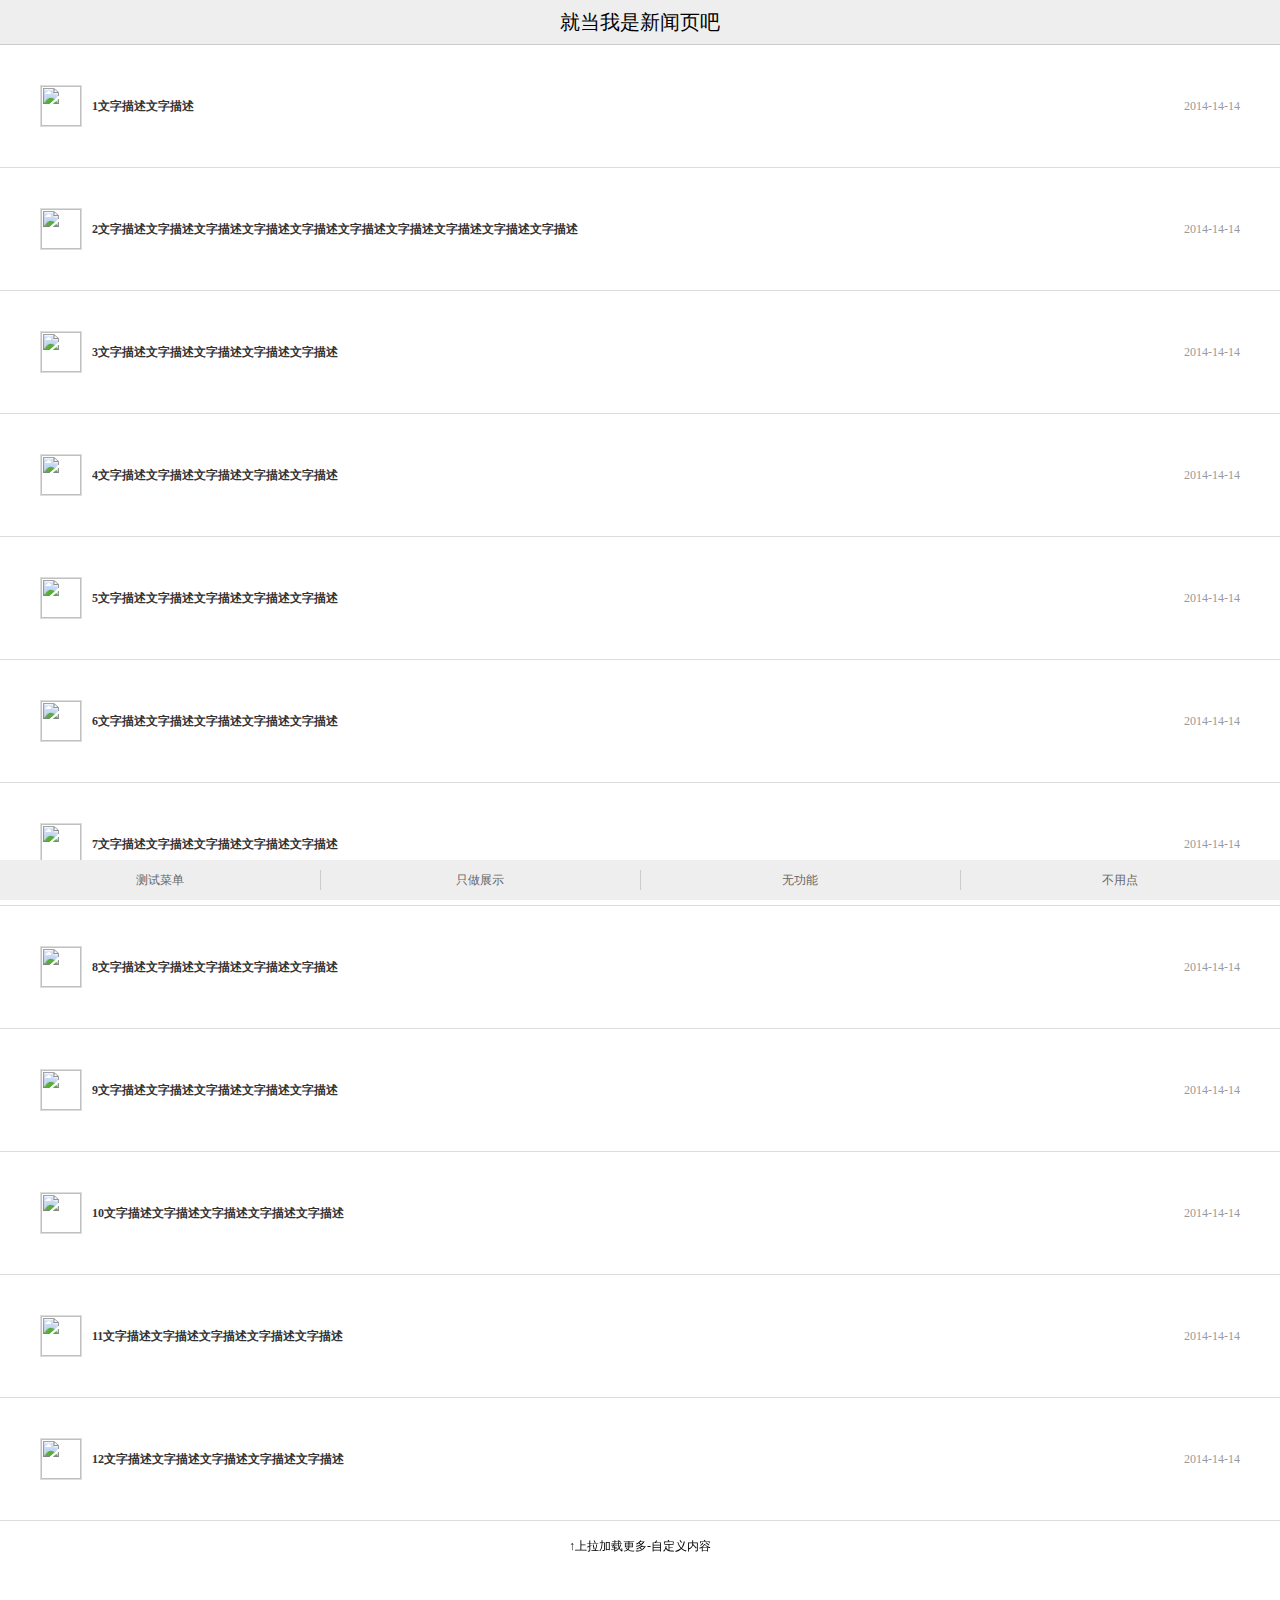
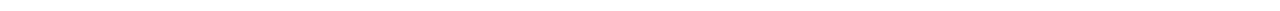
==== views/list.html @ 343e6dd3 "第一次提交代码" ====
<!DOCTYPE html>
<html>
<head>
	<title>访谈活动列表</title>
  	<meta http-equiv="Content-Type" content="text/html; charset=utf-8">

  	<style>
    *{
        margin: 0;
        padding:0;
        -webkit-tap-highlight-color:rgba(0,0,0,0);
        -webkit-text-size-adjust:none;
    }
    html{
        font-size:10px;
    }
    body{
        background-color: #f5f5f5;
        font-size: 1.2em;
    }
    .header{
        height: 44px;
        line-height: 44px;
        border-bottom: 1px solid #ccc;
        background-color: #eee;
    }
    .header h1{
        text-align: center;
        font-size: 2rem;
        font-weight: normal;
    }
    .content{
        padding-bottom: 40px;
        background-color: #fff;
    }
    .content .item{
        display: -webkit-box;
        display: -webkit-flex;
        display: -ms-flexbox;
        display: flex;
        -ms-flex-align:center;
        -webkit-box-align:center;
        box-align:center;
        -webkit-align-items:center;
        align-items:center;
        padding:3.125%;
        border-bottom: 1px solid #ddd;
        color: #333;
        text-decoration: none;
    }
    .content .item img{
        display: block;
        width: 40px;
        height: 40px;
        border:1px solid #ddd;
    }
    .content .item h3{
        display: block;
        -webkit-box-flex: 1;
        -webkit-flex: 1;
        -ms-flex: 1;
        flex: 1;
        width: 100%;
        max-height: 40px;
        overflow: hidden;
        line-height: 20px;
        margin: 0 10px;
        font-size: 1.2rem;
    }
    .content .item .date{
        display: block;
        height: 20px;
        line-height: 20px;
        color: #999;
    }
    .opacity{
        -webkit-animation: opacity 0.3s linear;
        animation: opacity 0.3s linear;
    }
    @-webkit-keyframes opacity {
        0% {
            opacity:0;
        }
        100% {
            opacity:1;
        }
    }
    @keyframes opacity {
        0% {
            opacity:0;
        }
        100% {
            opacity:1;
        }
    }
    .footer{
        position: fixed;
        left: 0;
        bottom: 0;
        display: -webkit-box;
        display: -webkit-flex;
        display: -ms-flexbox;
        display: flex;
        width: 100%;
        height: 40px;
    }
    .footer a{
        position: relative;
        display: block;
        -webkit-box-flex: 1;
        -webkit-flex: 1;
        -ms-flex: 1;
        flex: 1;
        line-height: 40px;
        text-align: center;
        color: #666;
        background-color: #eee;
        text-decoration: none;
    }
    .footer a:before{
        content: '';
        position: absolute;
        left: 0;
        top: 10px;
        width: 1px;
        height: 20px;
        background-color: #ccc;
    }
    .footer a:first-child:before{
        display: none;
    }
    </style>

    <link rel="stylesheet" href="/static/css/dropload.css">

</head>
<body>

	<div class="header">
	    <h1>就当我是新闻页吧</h1>
	</div>
	<div class="content">
	    <div class="lists">
	        <a class="item" href="#">
	            <img src="http://d6.yihaodianimg.com/N02/M0B/81/5A/CgQCsVMhX_mAAvXsAAJDE3K2zh485900_80x80.jpg" alt="">
	            <h3>1文字描述文字描述</h3>
	            <span class="date">2014-14-14</span>
	        </a>
	        <a class="item" href="#">
	            <img src="http://d6.yihaodianimg.com/N02/M0B/81/5A/CgQCsVMhX_mAAvXsAAJDE3K2zh485900_80x80.jpg" alt="">
	            <h3>2文字描述文字描述文字描述文字描述文字描述文字描述文字描述文字描述文字描述文字描述</h3>
	            <span class="date">2014-14-14</span>
	        </a>
	        <a class="item" href="#">
	            <img src="http://d6.yihaodianimg.com/N02/M0B/81/5A/CgQCsVMhX_mAAvXsAAJDE3K2zh485900_80x80.jpg" alt="">
	            <h3>3文字描述文字描述文字描述文字描述文字描述</h3>
	            <span class="date">2014-14-14</span>
	        </a>
	        <a class="item" href="#">
	            <img src="http://d6.yihaodianimg.com/N02/M0B/81/5A/CgQCsVMhX_mAAvXsAAJDE3K2zh485900_80x80.jpg" alt="">
	            <h3>4文字描述文字描述文字描述文字描述文字描述</h3>
	            <span class="date">2014-14-14</span>
	        </a>
	        <a class="item" href="#">
	            <img src="http://d6.yihaodianimg.com/N02/M0B/81/5A/CgQCsVMhX_mAAvXsAAJDE3K2zh485900_80x80.jpg" alt="">
	            <h3>5文字描述文字描述文字描述文字描述文字描述</h3>
	            <span class="date">2014-14-14</span>
	        </a>
	        <a class="item" href="#">
	            <img src="http://d6.yihaodianimg.com/N02/M0B/81/5A/CgQCsVMhX_mAAvXsAAJDE3K2zh485900_80x80.jpg" alt="">
	            <h3>6文字描述文字描述文字描述文字描述文字描述</h3>
	            <span class="date">2014-14-14</span>
	        </a>
	        <a class="item" href="#">
	            <img src="http://d6.yihaodianimg.com/N02/M0B/81/5A/CgQCsVMhX_mAAvXsAAJDE3K2zh485900_80x80.jpg" alt="">
	            <h3>7文字描述文字描述文字描述文字描述文字描述</h3>
	            <span class="date">2014-14-14</span>
	        </a>
	        <a class="item" href="#">
	            <img src="http://d6.yihaodianimg.com/N02/M0B/81/5A/CgQCsVMhX_mAAvXsAAJDE3K2zh485900_80x80.jpg" alt="">
	            <h3>8文字描述文字描述文字描述文字描述文字描述</h3>
	            <span class="date">2014-14-14</span>
	        </a>
	        <a class="item" href="#">
	            <img src="http://d6.yihaodianimg.com/N02/M0B/81/5A/CgQCsVMhX_mAAvXsAAJDE3K2zh485900_80x80.jpg" alt="">
	            <h3>9文字描述文字描述文字描述文字描述文字描述</h3>
	            <span class="date">2014-14-14</span>
	        </a>
	        <a class="item" href="#">
	            <img src="http://d6.yihaodianimg.com/N02/M0B/81/5A/CgQCsVMhX_mAAvXsAAJDE3K2zh485900_80x80.jpg" alt="">
	            <h3>10文字描述文字描述文字描述文字描述文字描述</h3>
	            <span class="date">2014-14-14</span>
	        </a>
	        <a class="item" href="#">
	            <img src="http://d6.yihaodianimg.com/N02/M0B/81/5A/CgQCsVMhX_mAAvXsAAJDE3K2zh485900_80x80.jpg" alt="">
	            <h3>11文字描述文字描述文字描述文字描述文字描述</h3>
	            <span class="date">2014-14-14</span>
	        </a>
	        <a class="item" href="#">
	            <img src="http://d6.yihaodianimg.com/N02/M0B/81/5A/CgQCsVMhX_mAAvXsAAJDE3K2zh485900_80x80.jpg" alt="">
	            <h3>12文字描述文字描述文字描述文字描述文字描述</h3>
	            <span class="date">2014-14-14</span>
	        </a>
	    </div>
	</div>
	<div class="footer">
	    <a href="#1" class="item">测试菜单</a>
	    <a href="#2" class="item">只做展示</a>
	    <a href="#3" class="item">无功能</a>
	    <a href="#4" class="item">不用点</a>
	</div>


<!-- jQuery1.7以上 或者 Zepto 二选一，不要同时都引用 -->
<script src="/static/js/zepto.min.js"></script>
<script src="/static/js/dropload.min.js"></script>

<script>
$(function(){
    // 页数
    var page = 0;
    // 每页展示10个
    var size = 10;
    // dropload
    $('.content').dropload({
        scrollArea : window,
        domUp : {
            domClass   : 'dropload-up',
            domRefresh : '<div class="dropload-refresh">↓下拉刷新-自定义内容</div>',
            domUpdate  : '<div class="dropload-update">↑释放更新-自定义内容</div>',
            domLoad    : '<div class="dropload-load"><span class="loading"></span>加载中...</div>'
        },
        domDown : {
            domClass   : 'dropload-down',
            domRefresh : '<div class="dropload-refresh">↑上拉加载更多-自定义内容</div>',
            domLoad    : '<div class="dropload-load"><span class="loading"></span>加载中...</div>',
            domNoData  : '<div class="dropload-noData">暂无数据-自定义内容</div>'
        },
        loadUpFn : function(me){
            $.ajax({
                type: 'GET',
                url: 'json/update.json',
                dataType: 'json',
                success: function(data){
                    var result = '';
                    for(var i = 0; i < data.lists.length; i++){
                        result +=   '<a class="item opacity" href="'+data.lists[i].link+'">'
                                        +'<img src="'+data.lists[i].pic+'" alt="">'
                                        +'<h3>'+data.lists[i].title+'</h3>'
                                        +'<span class="date">'+data.lists[i].date+'</span>'
                                    +'</a>';
                    }
                    // 为了测试，延迟1秒加载
                    setTimeout(function(){
                        $('.lists').html(result);
                        // 每次数据加载完，必须重置
                        me.resetload();
                        // 重置页数，重新获取loadDownFn的数据
                        page = 0;
                        // 解锁loadDownFn里锁定的情况
                        me.unlock();
                        me.noData(false);
                    },1000);
                },
                error: function(xhr, type){
                    alert('Ajax error!');
                    // 即使加载出错，也得重置
                    me.resetload();
                }
            });
        },
        loadDownFn : function(me){
            page++;
            // 拼接HTML
            var result = '';
            $.ajax({
                type: 'GET',
                // 127.0.0.1
                url: 'http://192.168.1.103:8080/search?page='+page+'&size='+size,
                dataType: 'json',
                success: function(data){
                    var arrLen = data.Length;
                    if(arrLen > 0){
                        for(var i=0; i<arrLen; i++){
                            result +=   '<a class="item opacity" href="'+data.Lists[i].Link+'">'
                                            +'<img src="'+data.Lists[i].Pic+'" alt="">'
                                            +'<h3>'+data.Lists[i].Title+'</h3>'
                                            +'<span class="date">'+data.Lists[i].Date+'</span>'
                                        +'</a>';
                        }
                    // 如果没有数据
                    }else{
                        // 锁定
                        me.lock();
                        // 无数据
                        me.noData();
                    }
                    // 为了测试，延迟1秒加载
                    setTimeout(function(){
                        // 插入数据到页面，放到最后面
                        $('.lists').append(result);
                        // 每次数据插入，必须重置
                        me.resetload();
                    },1000);
                },
                error: function(xhr, type){
                    alert('Ajax error!');
                    // 即使加载出错，也得重置
                    me.resetload();
                }
            });
        },
        threshold : 50
    });
});
</script>

</body>
</html>
---- static/css/dropload.css ----
.dropload-up,.dropload-down{
    position: relative;
    height: 0;
    overflow: hidden;
    font-size: 12px;
    /* 开启硬件加速 */
    -webkit-transform:translateZ(0);
    transform:translateZ(0);
}
.dropload-down{
    height: 50px;
}
.dropload-refresh,.dropload-update,.dropload-load,.dropload-noData{
    height: 50px;
    line-height: 50px;
    text-align: center;
}
.dropload-load .loading{
    display: inline-block;
    height: 15px;
    width: 15px;
    border-radius: 100%;
    margin: 6px;
    border: 2px solid #666;
    border-bottom-color: transparent;
    vertical-align: middle;
    -webkit-animation: rotate 0.75s linear infinite;
    animation: rotate 0.75s linear infinite;
}
@-webkit-keyframes rotate {
    0% {
        -webkit-transform: rotate(0deg);
    }
    50% {
        -webkit-transform: rotate(180deg);
    }
    100% {
        -webkit-transform: rotate(360deg);
    }
}
@keyframes rotate {
    0% {
        transform: rotate(0deg);
    }
    50% {
        transform: rotate(180deg);
    }
    100% {
        transform: rotate(360deg);
    }
}
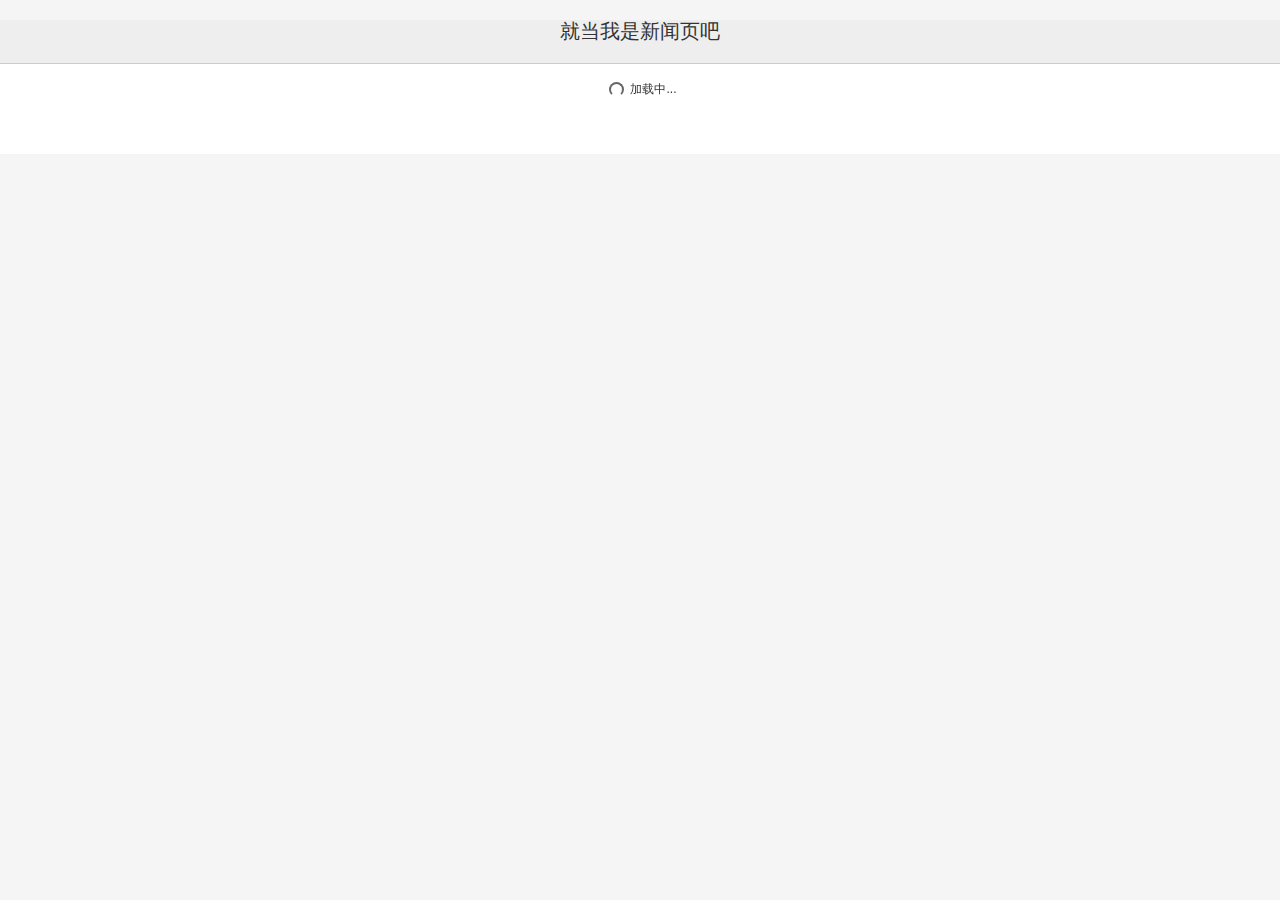
==== commit 1153f67a: "提交代码" ====
--- a/views/list.html
+++ b/views/list.html
@@ -3,6 +3,18 @@
 <head>
 	<title>访谈活动列表</title>
   	<meta http-equiv="Content-Type" content="text/html; charset=utf-8">
+    
+    <meta name="viewport" content="width=device-width, initial-scale=1.0">
+
+    <!-- 引入 Bootstrap -->
+    <link href="https://maxcdn.bootstrapcdn.com/bootstrap/3.3.7/css/bootstrap.min.css" rel="stylesheet">
+
+    <!-- HTML5 Shiv 和 Respond.js 用于让 IE8 支持 HTML5元素和媒体查询 -->
+    <!-- 注意： 如果通过 file://  引入 Respond.js 文件，则该文件无法起效果 -->
+    <!--[if lt IE 9]>
+     <script src="https://oss.maxcdn.com/libs/html5shiv/3.7.0/html5shiv.js"></script>
+     <script src="https://oss.maxcdn.com/libs/respond.js/1.3.0/respond.min.js"></script>
+    <![endif]-->
 
   	<style>
     *{
@@ -12,7 +24,7 @@
         -webkit-text-size-adjust:none;
     }
     html{
-        font-size:10px;
+        font-size: 10px;
     }
     body{
         background-color: #f5f5f5;
@@ -64,8 +76,8 @@
         max-height: 40px;
         overflow: hidden;
         line-height: 20px;
-        margin: 0 10px;
-        font-size: 1.2rem;
+        margin: 0 0px;
+        font-size: 1.5rem;
     }
     .content .item .date{
         display: block;
@@ -134,14 +146,14 @@
     <link rel="stylesheet" href="/static/css/dropload.css">
 
 </head>
-<body>
+<body onload="load()">
 
 	<div class="header">
 	    <h1>就当我是新闻页吧</h1>
 	</div>
 	<div class="content">
 	    <div class="lists">
-	        <a class="item" href="#">
+	        <!-- <a class="item" href="#">
 	            <img src="http://d6.yihaodianimg.com/N02/M0B/81/5A/CgQCsVMhX_mAAvXsAAJDE3K2zh485900_80x80.jpg" alt="">
 	            <h3>1文字描述文字描述</h3>
 	            <span class="date">2014-14-14</span>
@@ -200,10 +212,10 @@
 	            <img src="http://d6.yihaodianimg.com/N02/M0B/81/5A/CgQCsVMhX_mAAvXsAAJDE3K2zh485900_80x80.jpg" alt="">
 	            <h3>12文字描述文字描述文字描述文字描述文字描述</h3>
 	            <span class="date">2014-14-14</span>
-	        </a>
+	        </a> -->
 	    </div>
 	</div>
-	<div class="footer">
+	<div class="footer" style="display: none;">
 	    <a href="#1" class="item">测试菜单</a>
 	    <a href="#2" class="item">只做展示</a>
 	    <a href="#3" class="item">无功能</a>
@@ -214,8 +226,40 @@
 <!-- jQuery1.7以上 或者 Zepto 二选一，不要同时都引用 -->
 <script src="/static/js/zepto.min.js"></script>
 <script src="/static/js/dropload.min.js"></script>
+<!-- jQuery (Bootstrap 的 JavaScript 插件需要引入 jQuery) -->
+<!-- <script src="https://code.jquery.com/jquery.js"></script> -->
 
 <script>
+function load(){
+    $.ajax({
+                type: 'GET',
+                async: true,
+                url: 'http://127.0.0.1:8080/search?page=1&size=10',
+                dataType: 'json',
+                success: function(data){
+                    var result = '';
+                    for(var i = 0; i < data.Lists.length; i++){
+                        result +=   '<a class="item opacity" href="'+data.Lists[i].Link+'">'
+                                        +'<img src="'+data.Lists[i].Pic+'" alt="" style="display: none;">'
+                                        +'<div style="width: 100%;">'
+                                            +'<h3 class="title">'+data.Lists[i].Title+'</h3>'
+                                            +'<span class="date">'+data.Lists[i].Date+'</span>'
+                                        +'</div>'
+                                        +'<button type="button" class="btn btn-primary">我要报名</button>'
+                                    +'</a>';
+                    }
+                    $('.lists').html(result);
+
+                    // setDropload();
+                },
+                error: function(xhr, type){
+
+                }
+            });
+}
+
+
+
 $(function(){
     // 页数
     var page = 0;
@@ -226,30 +270,36 @@
         scrollArea : window,
         domUp : {
             domClass   : 'dropload-up',
-            domRefresh : '<div class="dropload-refresh">↓下拉刷新-自定义内容</div>',
-            domUpdate  : '<div class="dropload-update">↑释放更新-自定义内容</div>',
+            domRefresh : '<div class="dropload-refresh">↓下拉刷新</div>',
+            domUpdate  : '<div class="dropload-update">↑释放更新</div>',
             domLoad    : '<div class="dropload-load"><span class="loading"></span>加载中...</div>'
         },
         domDown : {
             domClass   : 'dropload-down',
-            domRefresh : '<div class="dropload-refresh">↑上拉加载更多-自定义内容</div>',
+            domRefresh : '<div class="dropload-refresh">↑上拉加载更多</div>',
             domLoad    : '<div class="dropload-load"><span class="loading"></span>加载中...</div>',
-            domNoData  : '<div class="dropload-noData">暂无数据-自定义内容</div>'
+            domNoData  : '<div class="dropload-noData">暂无数据</div>'
         },
         loadUpFn : function(me){
             $.ajax({
                 type: 'GET',
-                url: 'json/update.json',
+                async: true,
+                url: 'http://127.0.0.1:8080/search?page=0&size=10',
                 dataType: 'json',
                 success: function(data){
                     var result = '';
-                    for(var i = 0; i < data.lists.length; i++){
-                        result +=   '<a class="item opacity" href="'+data.lists[i].link+'">'
-                                        +'<img src="'+data.lists[i].pic+'" alt="">'
-                                        +'<h3>'+data.lists[i].title+'</h3>'
-                                        +'<span class="date">'+data.lists[i].date+'</span>'
+                    for(var i = 0; i < data.Lists.length; i++){
+                        result +=   '<a class="item opacity" href="'+data.Lists[i].Link+'">'
+                                        +'<img src="'+data.Lists[i].Pic+'" alt="" style="display: none;">'
+                                        +'<div style="width: 100%;">'
+                                            +'<h3 class="title">'+data.Lists[i].Title+'</h3>'
+                                            +'<span class="date">'+data.Lists[i].Date+'</span>'
+                                        +'</div>'
+                                        +'<button type="button" class="btn btn-primary">我要报名</button>'
                                     +'</a>';
                     }
+
+
                     // 为了测试，延迟1秒加载
                     setTimeout(function(){
                         $('.lists').html(result);
@@ -260,10 +310,15 @@
                         // 解锁loadDownFn里锁定的情况
                         me.unlock();
                         me.noData(false);
-                    },1000);
+
+
+                        $(".dropload-down").find(".dropload-refresh").text("暂无数据")
+
+
+                    },1);
                 },
                 error: function(xhr, type){
-                    alert('Ajax error!');
+                    alert('top, Ajax error!');
                     // 即使加载出错，也得重置
                     me.resetload();
                 }
@@ -275,17 +330,21 @@
             var result = '';
             $.ajax({
                 type: 'GET',
+                async: true,
                 // 127.0.0.1
-                url: 'http://192.168.1.103:8080/search?page='+page+'&size='+size,
+                url: 'http://127.0.0.1:8080/search?page='+page+'&size='+size,
                 dataType: 'json',
                 success: function(data){
                     var arrLen = data.Length;
                     if(arrLen > 0){
                         for(var i=0; i<arrLen; i++){
                             result +=   '<a class="item opacity" href="'+data.Lists[i].Link+'">'
-                                            +'<img src="'+data.Lists[i].Pic+'" alt="">'
-                                            +'<h3>'+data.Lists[i].Title+'</h3>'
-                                            +'<span class="date">'+data.Lists[i].Date+'</span>'
+                                            +'<img src="'+data.Lists[i].Pic+'" alt="" style="display: none;">'
+                                            +'<div style="width: 100%;">'
+                                                +'<h3 class="title">'+data.Lists[i].Title+'</h3>'
+                                                +'<span class="date">'+data.Lists[i].Date+'</span>'
+                                            +'</div>'
+                                            +'<button type="button" class="btn btn-primary">我要报名</button>'
                                         +'</a>';
                         }
                     // 如果没有数据
@@ -301,10 +360,10 @@
                         $('.lists').append(result);
                         // 每次数据插入，必须重置
                         me.resetload();
-                    },1000);
+                    },1);
                 },
                 error: function(xhr, type){
-                    alert('Ajax error!');
+                    alert('bottom, Ajax error!');
                     // 即使加载出错，也得重置
                     me.resetload();
                 }
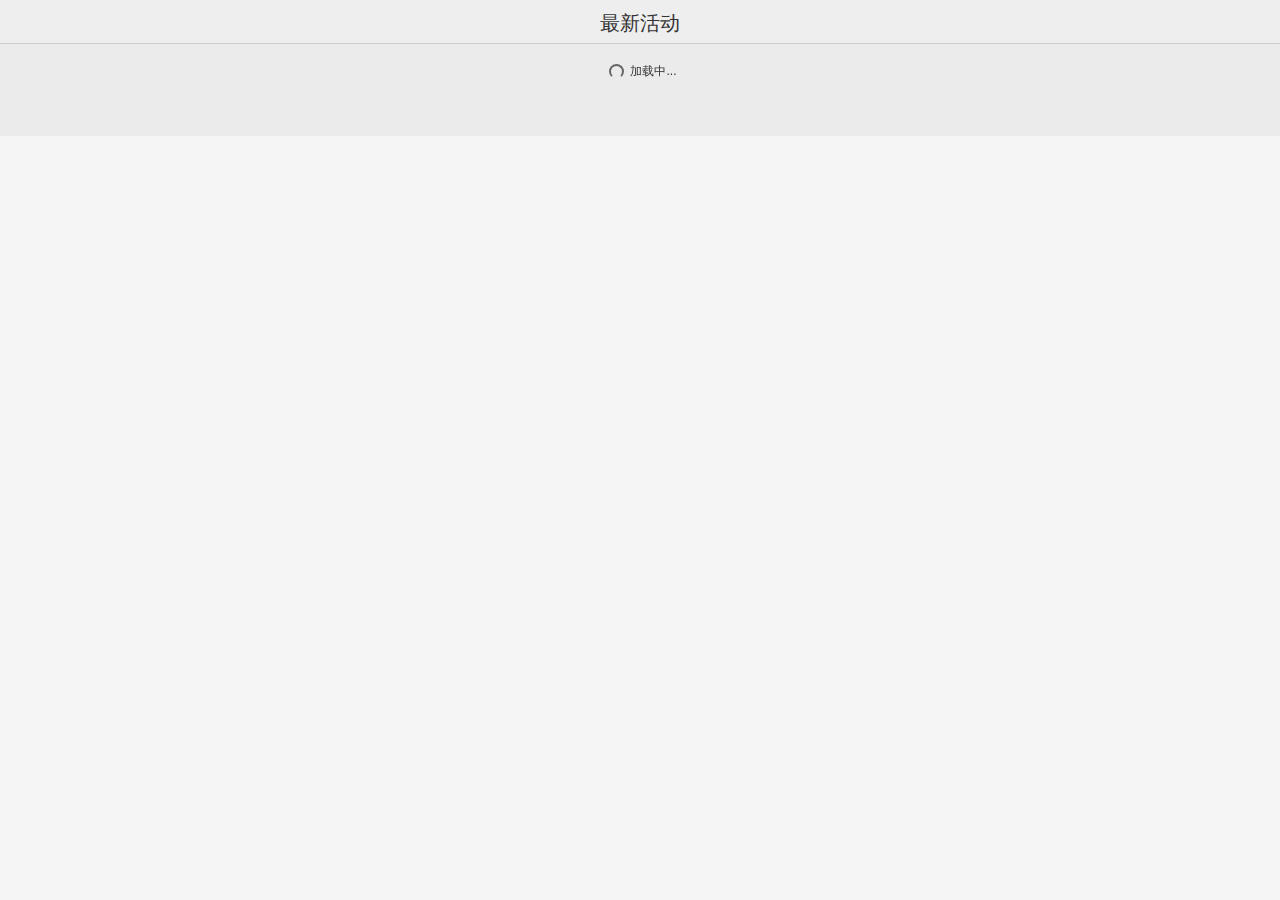
==== commit 2d6a8b5b: "- 修改 调整css样式" ====
--- a/views/list.html
+++ b/views/list.html
@@ -3,7 +3,7 @@
 <head>
 	<title>访谈活动列表</title>
   	<meta http-equiv="Content-Type" content="text/html; charset=utf-8">
-    
+
     <meta name="viewport" content="width=device-width, initial-scale=1.0">
 
     <!-- 引入 Bootstrap -->
@@ -40,10 +40,15 @@
         text-align: center;
         font-size: 2rem;
         font-weight: normal;
+		color: #333;
+		margin-top: 0px;
+		padding-top: 12px;
+
     }
     .content{
+		padding-top: 2px;
         padding-bottom: 40px;
-        background-color: #fff;
+        background-color: #ebebeb;
     }
     .content .item{
         display: -webkit-box;
@@ -56,15 +61,20 @@
         -webkit-align-items:center;
         align-items:center;
         padding:3.125%;
-        border-bottom: 1px solid #ddd;
+        /*border-bottom: 1px solid #ddd;*/
         color: #333;
         text-decoration: none;
+
+        border-radius: 10px;
+        background: #fff;
+        margin: 12px 15px;
     }
     .content .item img{
         display: block;
         width: 40px;
         height: 40px;
         border:1px solid #ddd;
+		display: none;
     }
     .content .item h3{
         display: block;
@@ -115,6 +125,7 @@
         display: flex;
         width: 100%;
         height: 40px;
+		display: none;
     }
     .footer a{
         position: relative;
@@ -149,7 +160,7 @@
 <body onload="load()">
 
 	<div class="header">
-	    <h1>就当我是新闻页吧</h1>
+	    <h1>最新活动</h1>
 	</div>
 	<div class="content">
 	    <div class="lists">
@@ -215,7 +226,7 @@
 	        </a> -->
 	    </div>
 	</div>
-	<div class="footer" style="display: none;">
+	<div class="footer">
 	    <a href="#1" class="item">测试菜单</a>
 	    <a href="#2" class="item">只做展示</a>
 	    <a href="#3" class="item">无功能</a>
@@ -240,7 +251,7 @@
                     var result = '';
                     for(var i = 0; i < data.Lists.length; i++){
                         result +=   '<a class="item opacity" href="'+data.Lists[i].Link+'">'
-                                        +'<img src="'+data.Lists[i].Pic+'" alt="" style="display: none;">'
+                                        +'<img src="'+data.Lists[i].Pic+'" alt="" >'
                                         +'<div style="width: 100%;">'
                                             +'<h3 class="title">'+data.Lists[i].Title+'</h3>'
                                             +'<span class="date">'+data.Lists[i].Date+'</span>'
@@ -290,7 +301,7 @@
                     var result = '';
                     for(var i = 0; i < data.Lists.length; i++){
                         result +=   '<a class="item opacity" href="'+data.Lists[i].Link+'">'
-                                        +'<img src="'+data.Lists[i].Pic+'" alt="" style="display: none;">'
+                                        +'<img src="'+data.Lists[i].Pic+'" alt="" >'
                                         +'<div style="width: 100%;">'
                                             +'<h3 class="title">'+data.Lists[i].Title+'</h3>'
                                             +'<span class="date">'+data.Lists[i].Date+'</span>'
@@ -339,7 +350,7 @@
                     if(arrLen > 0){
                         for(var i=0; i<arrLen; i++){
                             result +=   '<a class="item opacity" href="'+data.Lists[i].Link+'">'
-                                            +'<img src="'+data.Lists[i].Pic+'" alt="" style="display: none;">'
+                                            +'<img src="'+data.Lists[i].Pic+'" alt="" >'
                                             +'<div style="width: 100%;">'
                                                 +'<h3 class="title">'+data.Lists[i].Title+'</h3>'
                                                 +'<span class="date">'+data.Lists[i].Date+'</span>'
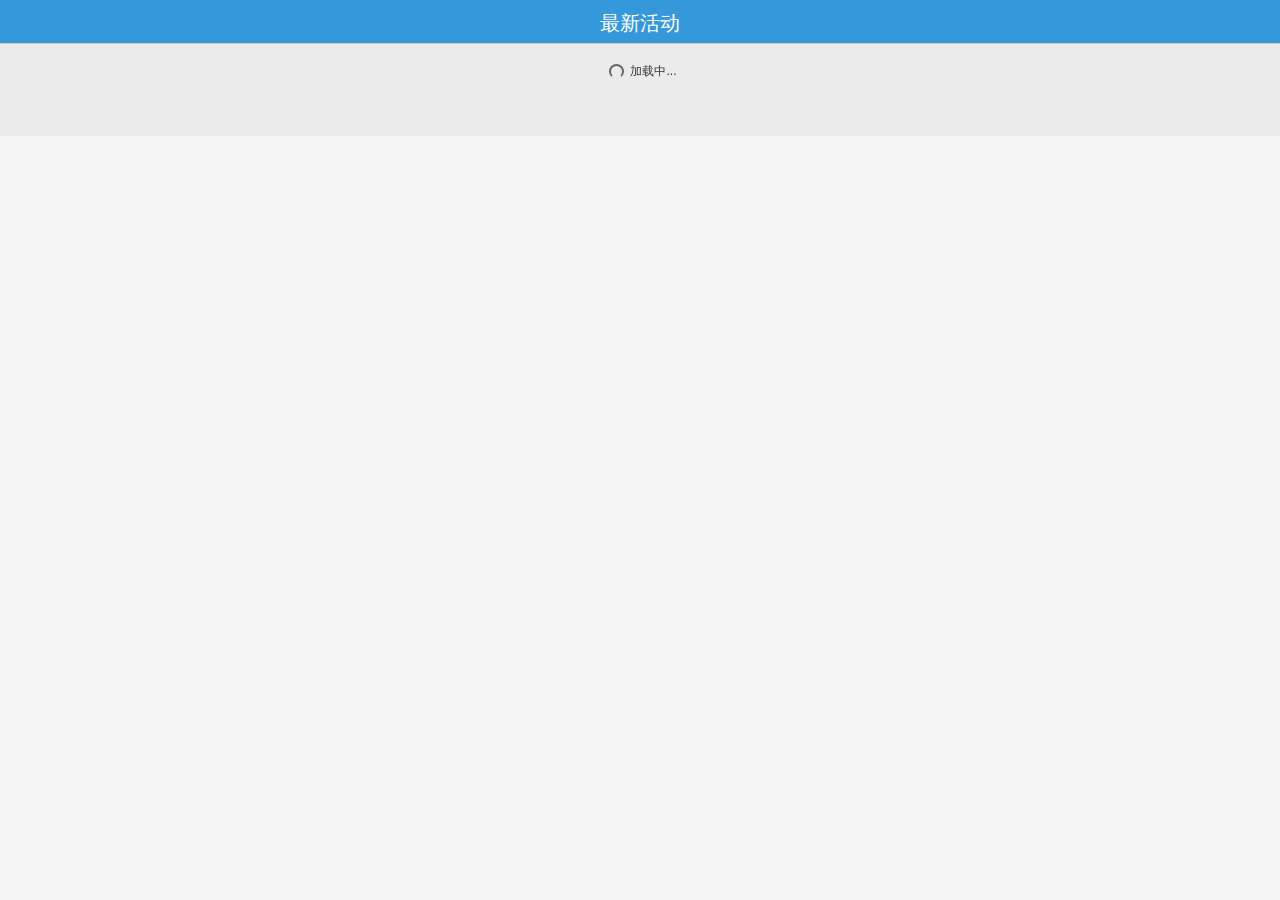
==== commit 6238d8d2: "- 增加登录模块" ====
--- a/views/list.html
+++ b/views/list.html
@@ -34,16 +34,15 @@
         height: 44px;
         line-height: 44px;
         border-bottom: 1px solid #ccc;
-        background-color: #eee;
+        background-color: #3498db;
     }
     .header h1{
         text-align: center;
         font-size: 2rem;
         font-weight: normal;
-		color: #333;
+		color: #fff;
 		margin-top: 0px;
 		padding-top: 12px;
-
     }
     .content{
 		padding-top: 2px;
@@ -245,7 +244,7 @@
     $.ajax({
                 type: 'GET',
                 async: true,
-                url: 'http://127.0.0.1:8080/search?page=1&size=10',
+                url: location.href + '/search?page=1&size=10',
                 dataType: 'json',
                 success: function(data){
                     var result = '';
@@ -295,7 +294,7 @@
             $.ajax({
                 type: 'GET',
                 async: true,
-                url: 'http://127.0.0.1:8080/search?page=0&size=10',
+                url: location.href + '/search?page=0&size=10',
                 dataType: 'json',
                 success: function(data){
                     var result = '';
@@ -343,7 +342,7 @@
                 type: 'GET',
                 async: true,
                 // 127.0.0.1
-                url: 'http://127.0.0.1:8080/search?page='+page+'&size='+size,
+                url: location.href + '/search?page='+page+'&size='+size,
                 dataType: 'json',
                 success: function(data){
                     var arrLen = data.Length;
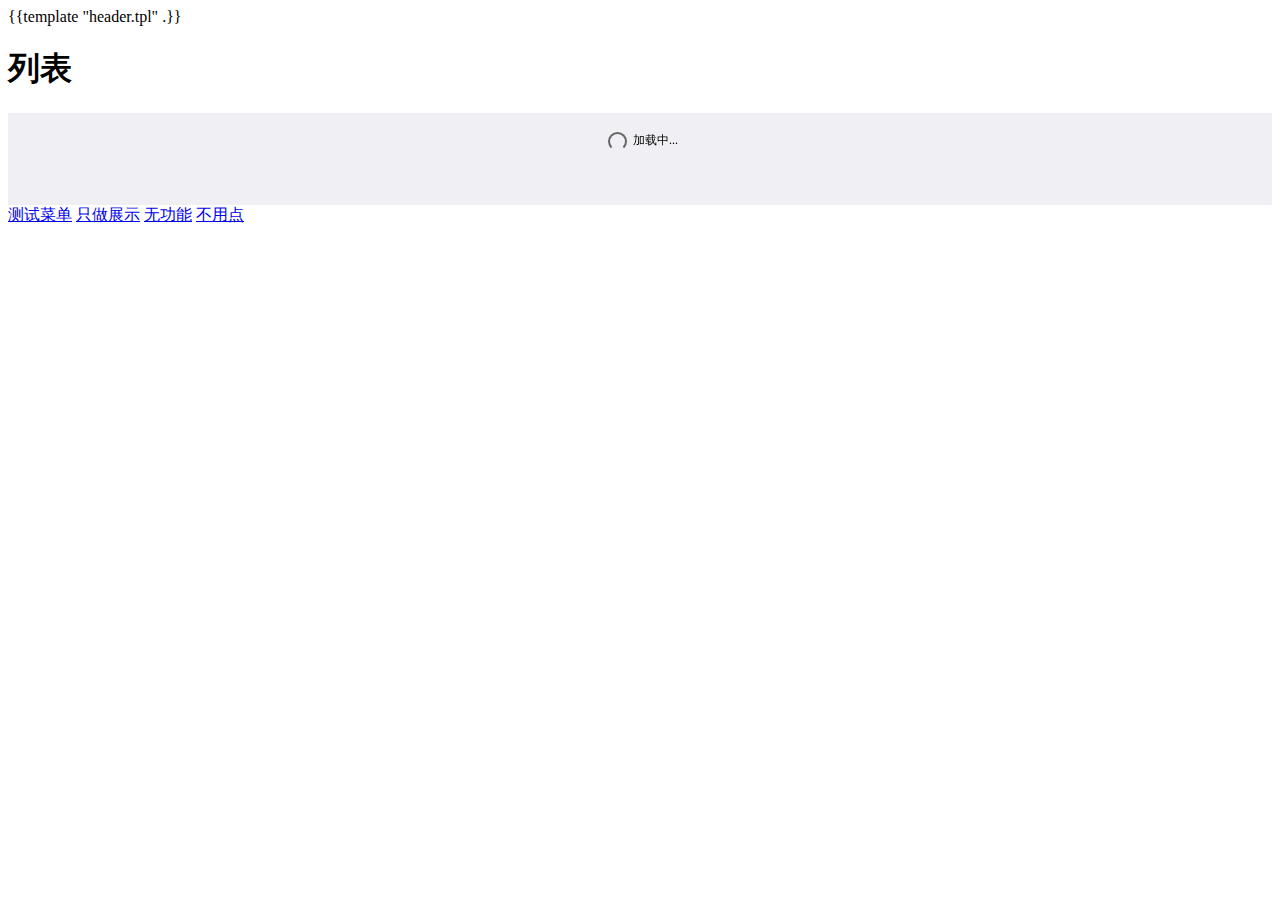
==== commit 65e7c7b9: "- 修改列表展示 - 增加详情页 - 对接接口" ====
--- a/views/list.html
+++ b/views/list.html
@@ -1,53 +1,15 @@
 <!DOCTYPE html>
 <html>
 <head>
-	<title>访谈活动列表</title>
-  	<meta http-equiv="Content-Type" content="text/html; charset=utf-8">
-
-    <meta name="viewport" content="width=device-width, initial-scale=1.0">
-
-    <!-- 引入 Bootstrap -->
-    <link href="https://maxcdn.bootstrapcdn.com/bootstrap/3.3.7/css/bootstrap.min.css" rel="stylesheet">
-
-    <!-- HTML5 Shiv 和 Respond.js 用于让 IE8 支持 HTML5元素和媒体查询 -->
-    <!-- 注意： 如果通过 file://  引入 Respond.js 文件，则该文件无法起效果 -->
-    <!--[if lt IE 9]>
-     <script src="https://oss.maxcdn.com/libs/html5shiv/3.7.0/html5shiv.js"></script>
-     <script src="https://oss.maxcdn.com/libs/respond.js/1.3.0/respond.min.js"></script>
-    <![endif]-->
-
-  	<style>
-    *{
-        margin: 0;
-        padding:0;
-        -webkit-tap-highlight-color:rgba(0,0,0,0);
-        -webkit-text-size-adjust:none;
-    }
-    html{
-        font-size: 10px;
-    }
-    body{
-        background-color: #f5f5f5;
-        font-size: 1.2em;
-    }
-    .header{
-        height: 44px;
-        line-height: 44px;
-        border-bottom: 1px solid #ccc;
-        background-color: #3498db;
-    }
-    .header h1{
-        text-align: center;
-        font-size: 2rem;
-        font-weight: normal;
-		color: #fff;
-		margin-top: 0px;
-		padding-top: 12px;
-    }
+	
+    {{template "header.tpl" .}}
+
+    <style type="text/css">
+        
     .content{
-		padding-top: 2px;
+        padding-top: 2px;
         padding-bottom: 40px;
-        background-color: #ebebeb;
+        background-color: #efeff4;
     }
     .content .item{
         display: -webkit-box;
@@ -73,7 +35,7 @@
         width: 40px;
         height: 40px;
         border:1px solid #ddd;
-		display: none;
+        /*display: none;*/
     }
     .content .item h3{
         display: block;
@@ -87,12 +49,16 @@
         line-height: 20px;
         margin: 0 0px;
         font-size: 1.5rem;
+
+        margin-left: 10px;
     }
     .content .item .date{
         display: block;
         height: 20px;
         line-height: 20px;
         color: #999;
+
+        margin-left: 10px;
     }
     .opacity{
         -webkit-animation: opacity 0.3s linear;
@@ -114,43 +80,11 @@
             opacity:1;
         }
     }
-    .footer{
-        position: fixed;
-        left: 0;
-        bottom: 0;
-        display: -webkit-box;
-        display: -webkit-flex;
-        display: -ms-flexbox;
-        display: flex;
-        width: 100%;
-        height: 40px;
-		display: none;
-    }
-    .footer a{
-        position: relative;
-        display: block;
-        -webkit-box-flex: 1;
-        -webkit-flex: 1;
-        -ms-flex: 1;
-        flex: 1;
-        line-height: 40px;
-        text-align: center;
-        color: #666;
-        background-color: #eee;
-        text-decoration: none;
-    }
-    .footer a:before{
-        content: '';
-        position: absolute;
-        left: 0;
-        top: 10px;
-        width: 1px;
-        height: 20px;
-        background-color: #ccc;
-    }
-    .footer a:first-child:before{
+
+    .btn-primary {
         display: none;
     }
+
     </style>
 
     <link rel="stylesheet" href="/static/css/dropload.css">
@@ -159,7 +93,7 @@
 <body onload="load()">
 
 	<div class="header">
-	    <h1>最新活动</h1>
+	    <h1>列表</h1>
 	</div>
 	<div class="content">
 	    <div class="lists">
@@ -240,23 +174,26 @@
 <!-- <script src="https://code.jquery.com/jquery.js"></script> -->
 
 <script>
+
 function load(){
     $.ajax({
                 type: 'GET',
                 async: true,
-                url: location.href + '/search?page=1&size=10',
+                url: "http://spider.dcloud.net.cn/api/news?column=id%2Cpost_id%2Ctitle%2Cauthor_name%2Ccover%2Cpublished_at",//location.href + '/search?page=1&size=10',
                 dataType: 'json',
                 success: function(data){
                     var result = '';
-                    for(var i = 0; i < data.Lists.length; i++){
-                        result +=   '<a class="item opacity" href="'+data.Lists[i].Link+'">'
-                                        +'<img src="'+data.Lists[i].Pic+'" alt="" >'
-                                        +'<div style="width: 100%;">'
-                                            +'<h3 class="title">'+data.Lists[i].Title+'</h3>'
-                                            +'<span class="date">'+data.Lists[i].Date+'</span>'
-                                        +'</div>'
-                                        +'<button type="button" class="btn btn-primary">我要报名</button>'
-                                    +'</a>';
+                    for(var i = 0; i < data.length; i++){
+                        // result +=   '<a class="item opacity" href="'+data.Lists[i].Link+'">'
+                        //                 +'<img src="'+data.Lists[i].Pic+'" alt="" >'
+                        //                 +'<div style="width: 100%;">'
+                        //                     +'<h3 class="title">'+data.Lists[i].Title+'</h3>'
+                        //                     +'<span class="date">'+data.Lists[i].Date+'</span>'
+                        //                 +'</div>'
+                        //                 +'<button type="button" class="btn btn-primary">我要报名</button>'
+                        //             +'</a>';
+
+                        result += getTextHtml(data, i);
                     }
                     $('.lists').html(result);
 
@@ -268,6 +205,12 @@
             });
 }
 
+
+// http://spider.dcloud.net.cn/api/news?published_at=2018-12-09 12:24:38
+
+// http://127.0.0.1:8080/api/news?column=id%2Cpost_id%2Ctitle%2Cauthor_name%2Ccover%2Cpublished_at&minId=77178&time=1544330724143&pageSize=10
+// http://127.0.0.1:8080/api/news?column=id%2Cpost_id%2Ctitle%2Cauthor_name%2Ccover%2Cpublished_at&minId=77188&time=1544330666310&pageSize=10
+// http://127.0.0.1:8080/api/news?column=id%2Cpost_id%2Ctitle%2Cauthor_name%2Ccover%2Cpublished_at
 
 
 $(function(){
@@ -291,22 +234,25 @@
             domNoData  : '<div class="dropload-noData">暂无数据</div>'
         },
         loadUpFn : function(me){
+            // alert("下拉刷新...");
             $.ajax({
                 type: 'GET',
                 async: true,
-                url: location.href + '/search?page=0&size=10',
+                url: "http://spider.dcloud.net.cn/api/news?column=id%2Cpost_id%2Ctitle%2Cauthor_name%2Ccover%2Cpublished_at",//location.href + '/search?page=0&size=10',
                 dataType: 'json',
                 success: function(data){
                     var result = '';
-                    for(var i = 0; i < data.Lists.length; i++){
-                        result +=   '<a class="item opacity" href="'+data.Lists[i].Link+'">'
-                                        +'<img src="'+data.Lists[i].Pic+'" alt="" >'
-                                        +'<div style="width: 100%;">'
-                                            +'<h3 class="title">'+data.Lists[i].Title+'</h3>'
-                                            +'<span class="date">'+data.Lists[i].Date+'</span>'
-                                        +'</div>'
-                                        +'<button type="button" class="btn btn-primary">我要报名</button>'
-                                    +'</a>';
+                    for(var i = 0; i < data.length; i++){
+                        // result +=   '<a class="item opacity" href="'+data.Lists[i].Link+'">'
+                        //                 +'<img src="'+data.Lists[i].Pic+'" alt="" >'
+                        //                 +'<div style="width: 100%;">'
+                        //                     +'<h3 class="title">'+data.Lists[i].Title+'</h3>'
+                        //                     +'<span class="date">'+data.Lists[i].Date+'</span>'
+                        //                 +'</div>'
+                        //                 +'<button type="button" class="btn btn-primary">我要报名</button>'
+                        //             +'</a>';
+
+                        result += getTextHtml(data, i);
                     }
 
 
@@ -328,13 +274,30 @@
                     },1);
                 },
                 error: function(xhr, type){
-                    alert('top, Ajax error!');
+                    // alert('top, Ajax error!');
                     // 即使加载出错，也得重置
-                    me.resetload();
+                    // me.resetload();
                 }
             });
         },
         loadDownFn : function(me){
+            // alert("加载更多...");
+
+            // console.log($(".lists>a:last-child>div>span").html())
+            // console.log($(".lists>a:last-child").attr("id"))
+            // console.log($(".lists>a:first-child").attr("id"))
+
+            
+
+            var minId = $(".lists>a:last-child").attr("id");
+            var time = new Date().getTime() + "";
+            var params = "&minId=" + minId + "&time=" + time + "&pageSize=10";
+
+            if (minId == undefined) {
+                params = "";
+            }
+
+
             page++;
             // 拼接HTML
             var result = '';
@@ -342,20 +305,22 @@
                 type: 'GET',
                 async: true,
                 // 127.0.0.1
-                url: location.href + '/search?page='+page+'&size='+size,
+                url: "http://spider.dcloud.net.cn/api/news?column=id%2Cpost_id%2Ctitle%2Cauthor_name%2Ccover%2Cpublished_at" + params,//location.href + '/search?page='+page+'&size='+size,
                 dataType: 'json',
                 success: function(data){
-                    var arrLen = data.Length;
+                    var arrLen = data.length;
                     if(arrLen > 0){
                         for(var i=0; i<arrLen; i++){
-                            result +=   '<a class="item opacity" href="'+data.Lists[i].Link+'">'
-                                            +'<img src="'+data.Lists[i].Pic+'" alt="" >'
-                                            +'<div style="width: 100%;">'
-                                                +'<h3 class="title">'+data.Lists[i].Title+'</h3>'
-                                                +'<span class="date">'+data.Lists[i].Date+'</span>'
-                                            +'</div>'
-                                            +'<button type="button" class="btn btn-primary">我要报名</button>'
-                                        +'</a>';
+                            // result +=   '<a class="item opacity" href="'+data.Lists[i].Link+'">'
+                            //                 +'<img src="'+data.Lists[i].Pic+'" alt="" >'
+                            //                 +'<div style="width: 100%;">'
+                            //                     +'<h3 class="title">'+data.Lists[i].Title+'</h3>'
+                            //                     +'<span class="date">'+data.Lists[i].Date+'</span>'
+                            //                 +'</div>'
+                            //                 +'<button type="button" class="btn btn-primary">我要报名</button>'
+                            //             +'</a>';
+
+                            result += getTextHtml(data, i);
                         }
                     // 如果没有数据
                     }else{
@@ -373,15 +338,70 @@
                     },1);
                 },
                 error: function(xhr, type){
-                    alert('bottom, Ajax error!');
+                    // alert('bottom, Ajax error!');
                     // 即使加载出错，也得重置
-                    me.resetload();
+                    // me.resetload();
                 }
             });
         },
         threshold : 50
     });
 });
+
+
+
+function getTextHtml(data, i) {
+    return '<a id="' + data[i].id + '" class="item opacity" href="/detail?id='+data[i].post_id+'&published_at=' + dateUtils.format(data[i].published_at) + '">'
+                +'<img src="'+data[i].cover+'" alt="" >'
+                +'<div style="width: 100%;">'
+                    +'<h3 class="title">'+data[i].title+'</h3>'
+                    +'<span class="date">'+dateUtils.format(data[i].published_at)+'</span>'
+                +'</div>'
+                +'<button type="button" class="btn btn-primary">我要报名</button>'
+            +'</a>';
+}
+
+
+
+/**
+ * 格式化时间的辅助类，将一个时间转换成x小时前、y天前等
+ */
+var dateUtils = {
+    UNITS: {
+        '年': 31557600000,
+        '月': 2629800000,
+        '天': 86400000,
+        '小时': 3600000,
+        '分钟': 60000,
+        '秒': 1000
+    },
+    humanize: function(milliseconds) {
+        var humanize = '';
+        $.each(this.UNITS, function(unit, value) {
+            if(milliseconds >= value) {
+                humanize = Math.floor(milliseconds / value) + unit + '前';
+                return false;
+            }
+            return true;
+        });
+        return humanize || '刚刚';
+    },
+    format: function(dateStr) {
+        var date = this.parse(dateStr)
+        var diff = Date.now() - date.getTime();
+        if(diff < this.UNITS['天']) {
+            return this.humanize(diff);
+        }
+        var _format = function(number) {
+            return(number < 10 ? ('0' + number) : number);
+        };
+        return date.getFullYear() + '/' + _format(date.getMonth() + 1) + '/' + _format(date.getDay()) + '-' + _format(date.getHours()) + ':' + _format(date.getMinutes());
+    },
+    parse: function(str) { //将"yyyy-mm-dd HH:MM:ss"格式的字符串，转化为一个Date对象
+        var a = str.split(/[^0-9]/);
+        return new Date(a[0], a[1] - 1, a[2], a[3], a[4], a[5]);
+    }
+};
 </script>
 
 </body>
